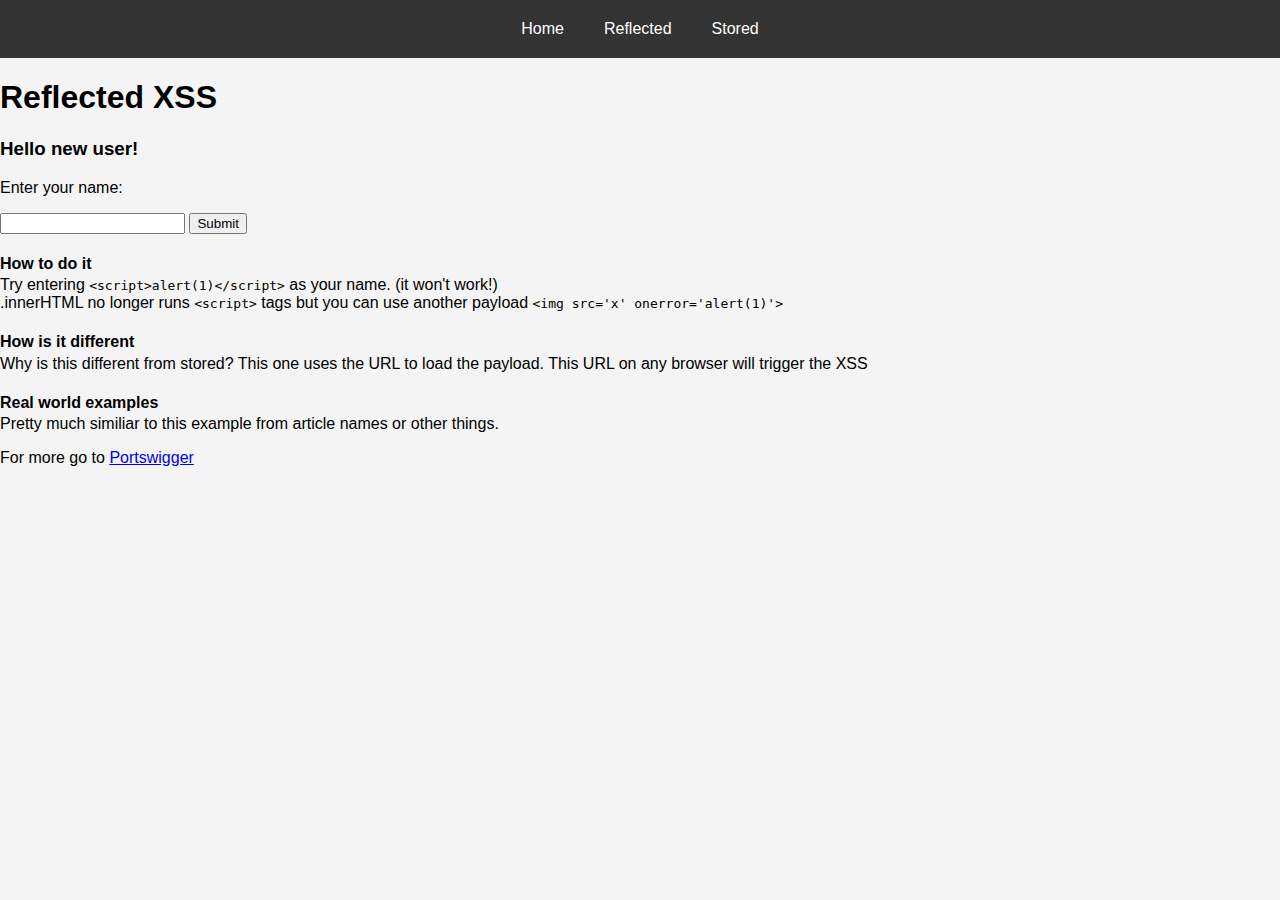
==== reflected.html @ ce56a64f "Initial Commit" ====
<!DOCTYPE html>
<html>
<head>
    <title>Reflected XSS</title>
    <link rel="stylesheet" type="text/css" href="style.css">
</head>
<body>
    <nav>
        <ul>
            <li><a href="index.html">Home</a></li>
            <li><a href="reflected.html">Reflected</a></li>
            <li><a href="stored.html">Stored</a></li>
        </ul>
    </nav>
    <h1>Reflected XSS</h1>

    <h3 id="intro">Hello new user!</h3>

    <p>Enter your name:</p>
    <input id="name" type="text" name="name" value="">
    <input id="submit" type="submit" value="Submit">

    <h4>How to do it</h4>
    <p>
        Try entering <code>&lt;script&gt;alert(1)&lt;/script&gt;</code> as your name. (it won't work!)
        <br>
        .innerHTML no longer runs <code>&lt;script&gt;</code> tags but you can use another payload <code>&lt;img src='x' onerror='alert(1)'&gt;</code>
    </p>
    <p></p>
    <h4>How is it different</h4>
    <p>Why is this different from stored? This one uses the URL to load the payload. This URL on any browser will trigger the XSS</p>
    <h4>Real world examples</h4>
    <p>Pretty much similiar to this example from article names or other things.</p>

    For more go to <a href="https://portswigger.net/web-security/cross-site-scripting/reflected">Portswigger</a>
</body>
    <script>
        document.getElementById("submit").addEventListener("click", function() {
            smart_set_url();
        });
        function smart_set_url(){
            var name = document.getElementById("name").value;
            var current_url = window.location.href;
            var safe_current_url = current_url.split("?")[0];
            var url = safe_current_url + "?name=" + name;        
            window.location.href = url;
        }

        function get_name_from_url() {
            const queryString = window.location.search;
            const urlParams = new URLSearchParams(queryString);
            return urlParams.get('name');
        }
        function set_name() {
            var name = get_name_from_url();
            if (name) {
                document.getElementById("intro").innerHTML = "Hello " + name;
            }
        }
        set_name();
    </script>
</html>
---- style.css ----
body {
    font-family: 'Arial', sans-serif;
    background-color: #f4f4f4;
    margin: 0;
    padding: 0;
}

nav {
    background: #333;
    color: white;
    padding: 10px 20px;
    text-align: center;
}

ul {
    list-style-type: none;
    padding: 0;
    margin: 0;
    display: flex;
    justify-content: center;
}

ul li {
    padding: 10px 20px;
}

ul li a {
    color: white;
    text-decoration: none;
    transition: color 0.3s ease;
}

ul li a:hover {
    color: #007BFF;
}

@media (max-width: 600px) {
    ul {
        flex-direction: column;
        text-align: center;
    }

    ul li {
        padding: 10px;
    }
}
h4 {
    margin-bottom: -1%;
}
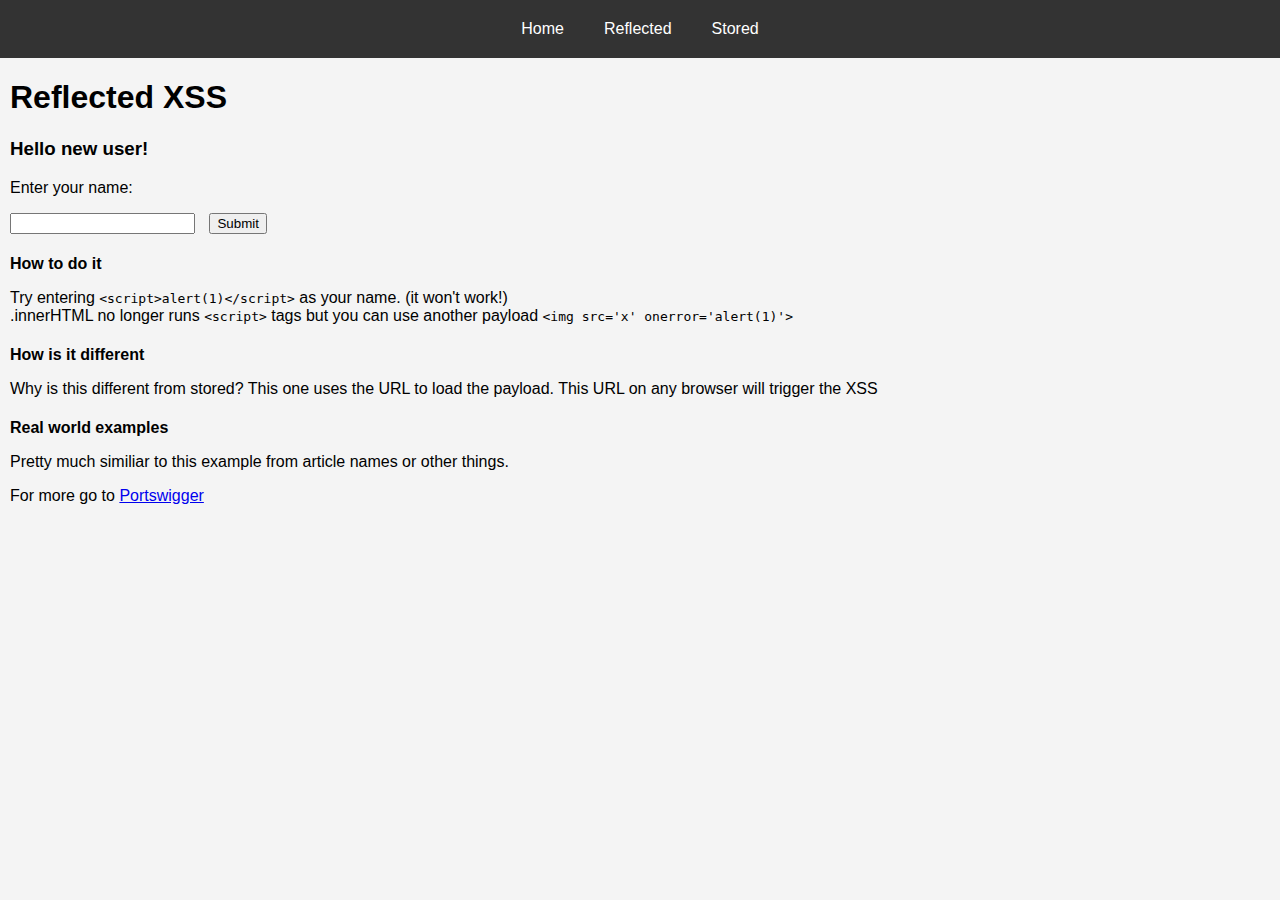
==== commit f435cd7a: "Add margin left" ====
--- a/reflected.html
+++ b/reflected.html
@@ -32,7 +32,7 @@
     <h4>Real world examples</h4>
     <p>Pretty much similiar to this example from article names or other things.</p>
 
-    For more go to <a href="https://portswigger.net/web-security/cross-site-scripting/reflected">Portswigger</a>
+    <p>For more go to <a href="https://portswigger.net/web-security/cross-site-scripting/reflected">Portswigger</a></p>
 </body>
     <script>
         document.getElementById("submit").addEventListener("click", function() {
--- a/style.css
+++ b/style.css
@@ -44,6 +44,28 @@
         padding: 10px;
     }
 }
+
 h4 {
-    margin-bottom: -1%;
+    margin-bottom: 0;
+    margin-left: 10px;
+}
+
+p {
+    margin-left: 10px;
+}
+
+h1 {
+    margin-left: 10px;
+}
+
+h2 {
+    margin-left: 10px;
+}
+
+h3 {
+    margin-left: 10px;
+}
+
+input {
+    margin-left: 10px;
 }